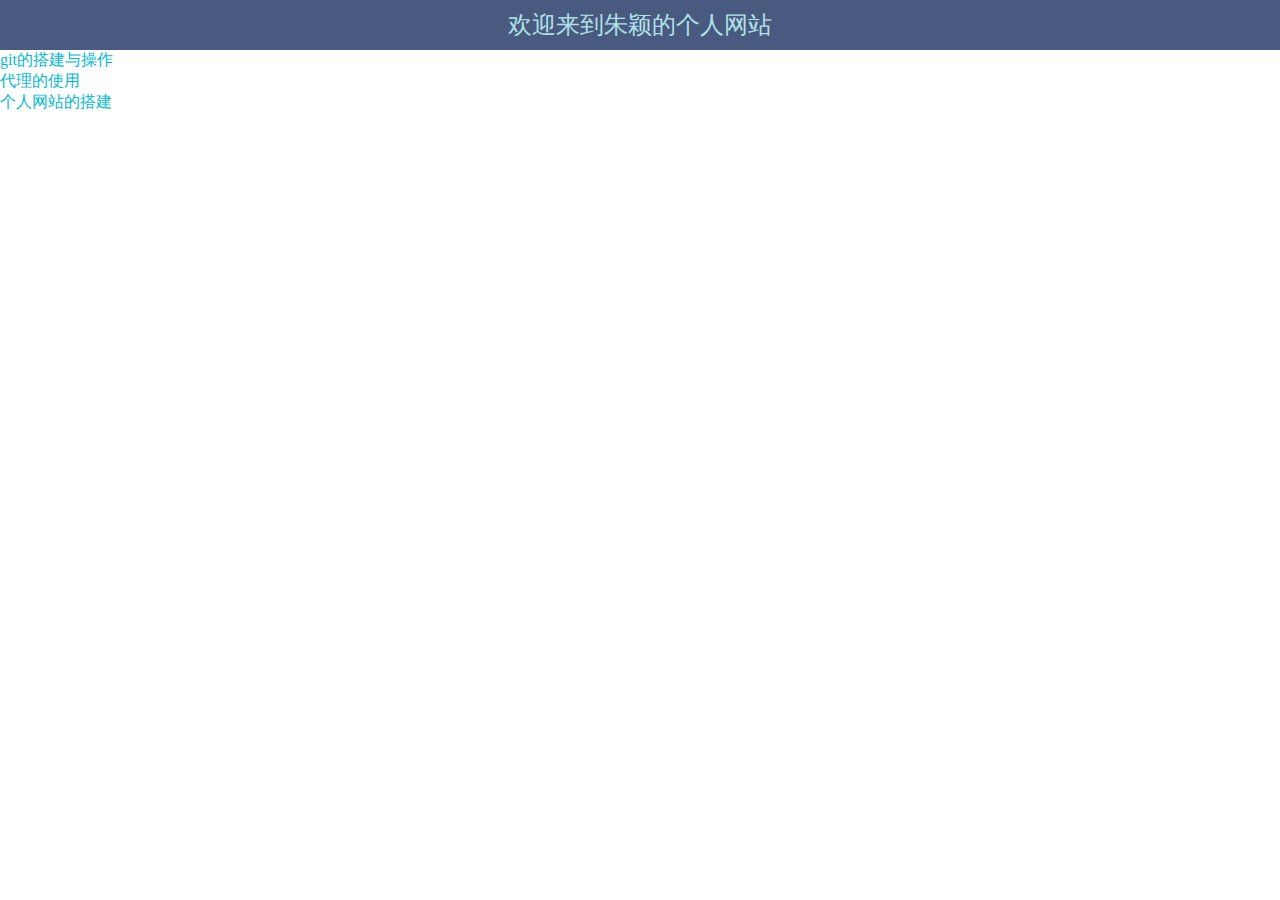
==== index.html @ 124666f6 "添加项目文件" ====
<!DOCTYPE html>
<html lang="en">

<head>
    <meta charset="UTF-8">
    <link rel="stylesheet" href="css/common.css">
    <title>首页</title>
    <style>
    .container-flex div {
    	color: #06B9D1;
    }
    </style>
</head>

<body>
    <div class="nav">欢迎来到朱颖的个人网站</div>
    <div class="container-flex">
    	<div onclick="skipToDetail()">
    		git的搭建与操作
    	</div>
    	<div>代理的使用</div>
    	<div>个人网站的搭建</div>
    </div>
</body>

<script>
	
	function skipToDetail() {
		window.location.href = "html/detail.html";
	}
</script>

</html>
---- css/common.css ----
html,
body {
    margin: 0px;
    padding: 0px;
    overflow: hidden;
}

.nav {
    display: block;
    text-align: center;
    font: 24px/50px "Times New Roman";
    background-color: #495A80;
    color: #B0E0E6;
    margin: 0px;
    padding: 0px;
    width: auto;
    height: 50px;
    /*line-height: 50px;*/
}

.container-flex {
    display: flex;
    flex-direction: column;
}
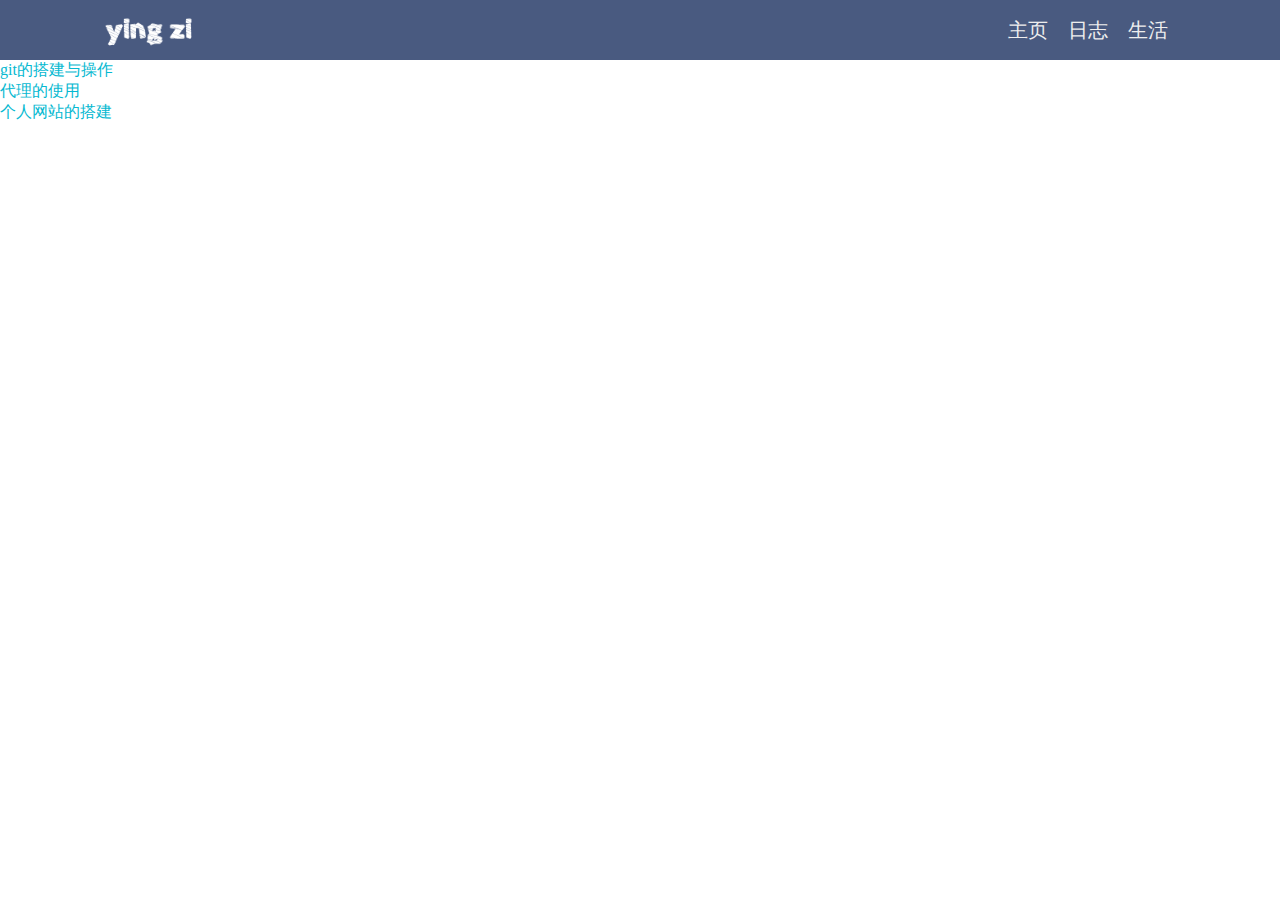
==== commit 3cff2b61: "搭建nav" ====
--- a/index.html
+++ b/index.html
@@ -7,27 +7,32 @@
     <title>首页</title>
     <style>
     .container-flex div {
-    	color: #06B9D1;
+        color: #06B9D1;
     }
     </style>
 </head>
 
 <body>
-    <div class="nav">欢迎来到朱颖的个人网站</div>
+    <header>
+        <img class="logo" src="refs/logo.png">
+        <div class="nav">
+        	<div>主页</div>
+        	<div onclick="">日志</div>
+        	<div>生活</div>
+        </div>        
+    </header>
+    
     <div class="container-flex">
-    	<div onclick="skipToDetail()">
-    		git的搭建与操作
-    	</div>
-    	<div>代理的使用</div>
-    	<div>个人网站的搭建</div>
+        <div onclick="skipToDetail()">git的搭建与操作</div>
+        <div onclick="skipToDetail()">代理的使用</div>
+        <div onclick="skipToDetail()">个人网站的搭建</div>
     </div>
 </body>
-
+<script src="script/common.js"></script>
 <script>
-	
-	function skipToDetail() {
-		window.location.href = "html/detail.html";
-	}
+function skipToDetail() {
+    window.location.href = "html/detail.html";
+}
 </script>
 
 </html>--- a/css/common.css
+++ b/css/common.css
@@ -5,20 +5,48 @@
     overflow: hidden;
 }
 
+header {
+    display: flex;
+    font: 20px/50px "Times New Roman";
+    background-color: #495A80;
+    /*color: #B0E0E6;*/
+    color: #eee;
+    width: auto;
+    height: 60px;
+    vertical-align: middle;
+    justify-content: space-between;
+    /*line-height: 60px;*/
+}
+
 .nav {
-    display: block;
-    text-align: center;
-    font: 24px/50px "Times New Roman";
-    background-color: #495A80;
-    color: #B0E0E6;
-    margin: 0px;
-    padding: 0px;
-    width: auto;
-    height: 50px;
-    /*line-height: 50px;*/
+    display: flex;
+    line-height: 60px;
+    margin-right: 8%;
+}
+
+.nav div {
+    cursor: pointer;
+    /*border: 2px solid #ff0;*/
+    padding-left: 10px;
+    padding-right: 10px;
+}
+
+.nav div:hover {
+    /*background-color: #06B9D1;*/
+    background-color: rgba(86,113,143,0.6)
+}
+
+.logo {
+    margin-left: 100px;
+    width: 100px;
+    height: 60px;
 }
 
 .container-flex {
     display: flex;
     flex-direction: column;
+}
+
+.container-flex div {
+    cursor: pointer;
 }